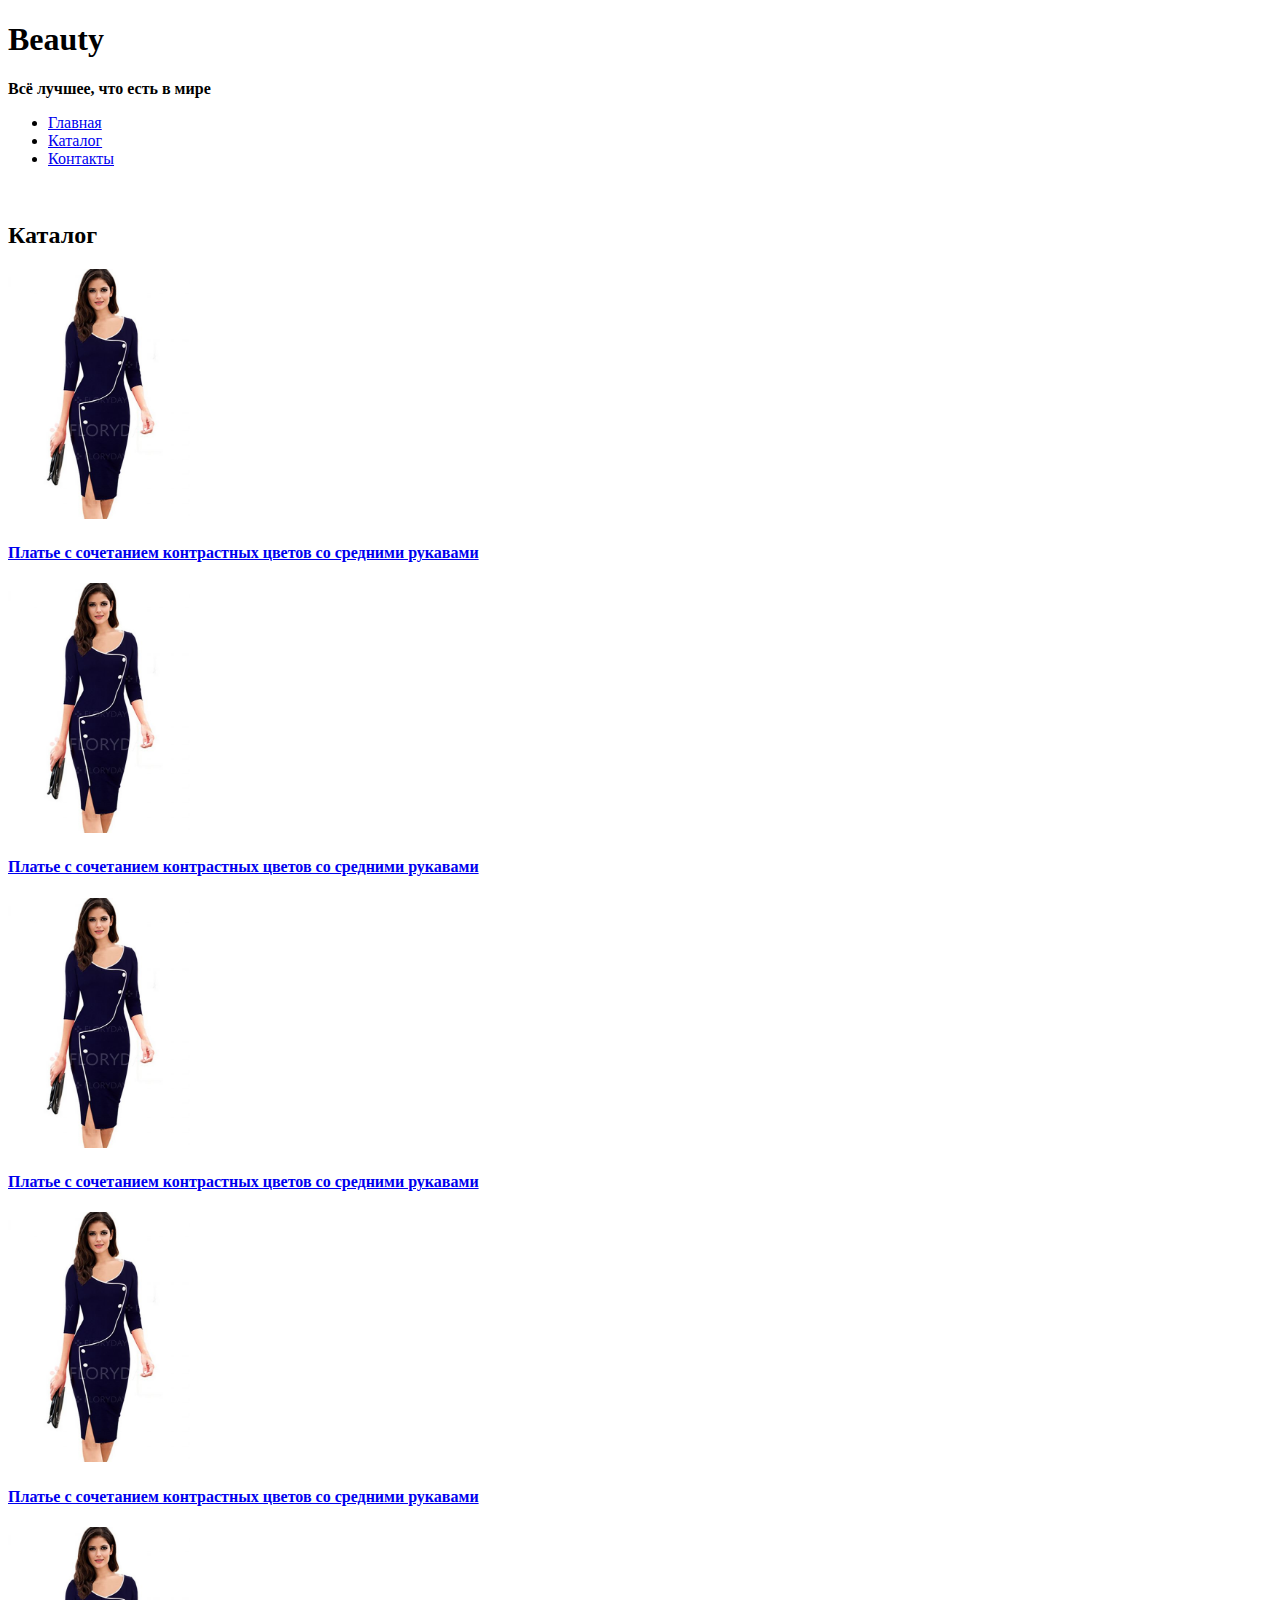
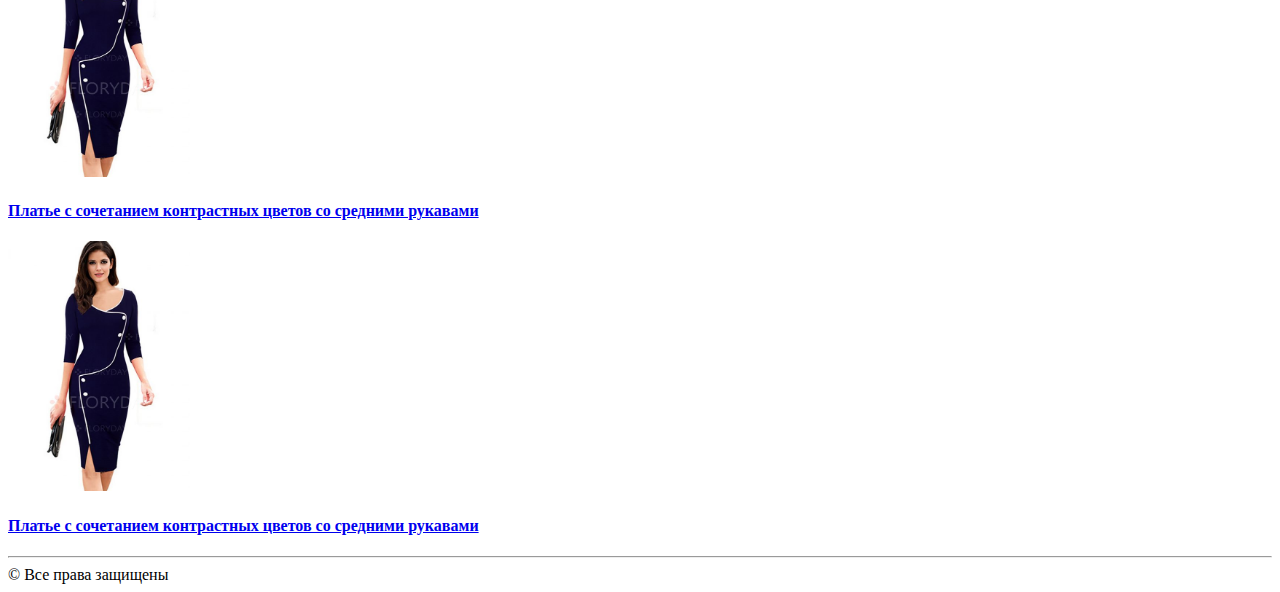
==== catalog.html @ 7d745d08 "Homework geekbrains html lesson 2" ====
<!doctype html>
<html lang="ru">
<head>
	<meta charset="UTF-8">
	<title>Beauty - Интернет магазин прекрасного!</title>
</head>
<body>
	<header>
		<h1>Beauty</h1>
		<strong>Всё лучшее, что есть в мире</strong>
		<ul>
			<li><a href="index.html">Главная</a></li>
			<li><a href="catalog.html">Каталог</a></li>
			<li><a href="contacts.html">Контакты</a></li>
		</ul>
		<br>
	</header>
	<h2>Каталог</h2>
	<div class="products">
		<div class="product">
			<a href="product.html">
				<img src="img/productName1_0.jpg"  height="250" alt="Платье с сочетанием контрастных цветов со средними рукавами" title="Платье с сочетанием контрастных цветов со средними рукавами" >
				<h4>Платье с сочетанием контрастных цветов со средними рукавами</h4>
			</a>
		</div>
		<div class="product">
			<a href="product.html">
				<img src="img/productName1_0.jpg"  height="250" alt="Платье с сочетанием контрастных цветов со средними рукавами" title="Платье с сочетанием контрастных цветов со средними рукавами" >
				<h4>Платье с сочетанием контрастных цветов со средними рукавами</h4>
			</a>
		</div>
		<div class="product">
			<a href="product.html">
				<img src="img/productName1_0.jpg"  height="250" alt="Платье с сочетанием контрастных цветов со средними рукавами" title="Платье с сочетанием контрастных цветов со средними рукавами" >
				<h4>Платье с сочетанием контрастных цветов со средними рукавами</h4>
			</a>
		</div>
		<div class="product">
			<a href="product.html">
				<img src="img/productName1_0.jpg"  height="250" alt="Платье с сочетанием контрастных цветов со средними рукавами" title="Платье с сочетанием контрастных цветов со средними рукавами" >
				<h4>Платье с сочетанием контрастных цветов со средними рукавами</h4>
			</a>
		</div>
		<div class="product">
			<a href="product.html">
				<img src="img/productName1_0.jpg"  height="250" alt="Платье с сочетанием контрастных цветов со средними рукавами" title="Платье с сочетанием контрастных цветов со средними рукавами" >
				<h4>Платье с сочетанием контрастных цветов со средними рукавами</h4>
			</a>
		</div>
		<div class="product">
			<a href="product.html">
				<img src="img/productName1_0.jpg"  height="250" alt="Платье с сочетанием контрастных цветов со средними рукавами" title="Платье с сочетанием контрастных цветов со средними рукавами" >
				<h4>Платье с сочетанием контрастных цветов со средними рукавами</h4>
			</a>
		</div>
	</div>
	
	<footer>
		<hr>
		&copy; Все права защищены
	</footer>
</body>
</html>
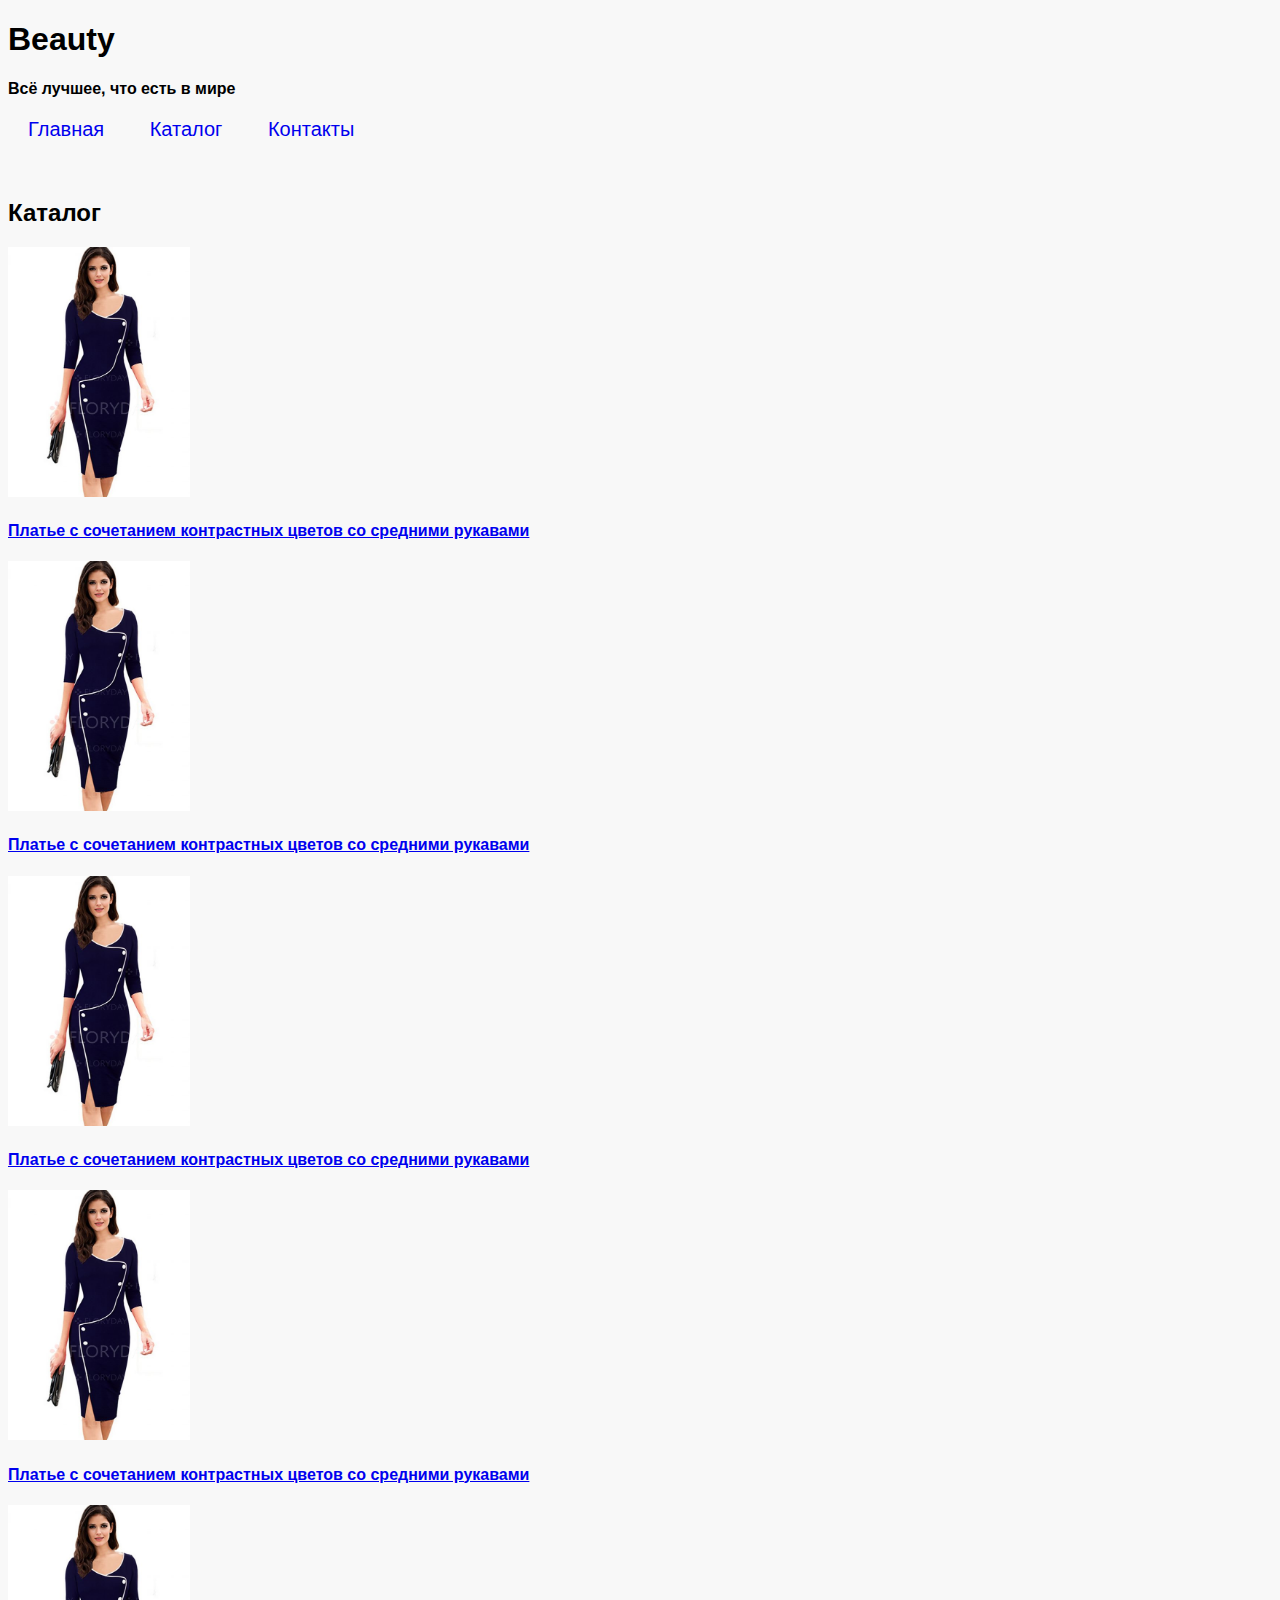
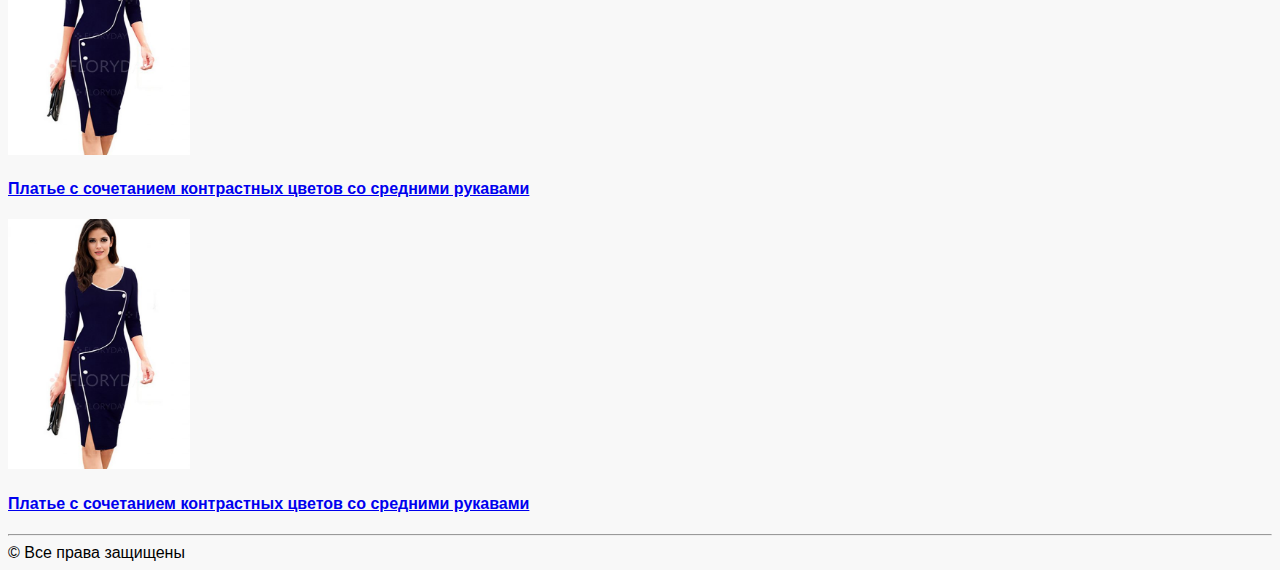
==== commit a6189f65: "Homework geekbrains html lesson 3" ====
--- a/catalog.html
+++ b/catalog.html
@@ -3,12 +3,13 @@
 <head>
 	<meta charset="UTF-8">
 	<title>Beauty - Интернет магазин прекрасного!</title>
+	<link rel="stylesheet" href="style.css">
 </head>
 <body>
 	<header>
 		<h1>Beauty</h1>
 		<strong>Всё лучшее, что есть в мире</strong>
-		<ul>
+		<ul class="menu">
 			<li><a href="index.html">Главная</a></li>
 			<li><a href="catalog.html">Каталог</a></li>
 			<li><a href="contacts.html">Контакты</a></li>
@@ -16,7 +17,7 @@
 		<br>
 	</header>
 	<h2>Каталог</h2>
-	<div class="products">
+	<div class="content products">
 		<div class="product">
 			<a href="product.html">
 				<img src="img/productName1_0.jpg"  height="250" alt="Платье с сочетанием контрастных цветов со средними рукавами" title="Платье с сочетанием контрастных цветов со средними рукавами" >
--- a/style.css
+++ b/style.css
@@ -0,0 +1,67 @@
+body{
+	background: #f8f8f8;
+	font: 1em Helvetica, Verdana, sans-serif;
+}
+h3{
+	color: black;
+	font-size: 18px;
+	font-weight: 400;
+	background-color: #eaeaea;
+}
+.menu{
+	font: 20px Helvetica, Arial, Verdana, sans-serif;
+	list-style: none;
+	margin: 0;
+	padding: 0;
+}
+.menu > li {
+	display: inline-block;
+	margin: 1em;
+}
+.menu > li > a{
+	text-decoration: none;
+}
+
+.main .slider > img {
+	height: 30em;
+}
+
+.brief > p {
+	color: #707070;
+	font-size: 14px;
+	font-style: italic;
+	line-height: 16px;
+}
+.detail_description {
+	color: #484343;
+	font-size: 16px;
+	font-weight: 400;
+	line-height: 24px;
+}
+.characteristics > ul > li{
+	list-style-type: circle;
+    font-variant-caps: petite-caps;
+    font-style: italic;
+}
+.contacts input, .contacts textarea {
+	color: #707070;
+	font-size: 18px;
+	font-style: italic;
+    width: 200px;
+    border-radius: 7px;
+    padding: 4px;
+    margin: 0 0 7px 15px;
+}
+.contacts input {
+	height: 20px;
+}
+
+.contacts textarea {
+	height: 50px;
+}
+.detail_product > a > img {
+	height: 30em;
+	border: 2px solid #707070;
+    border-radius: 5px;
+	
+}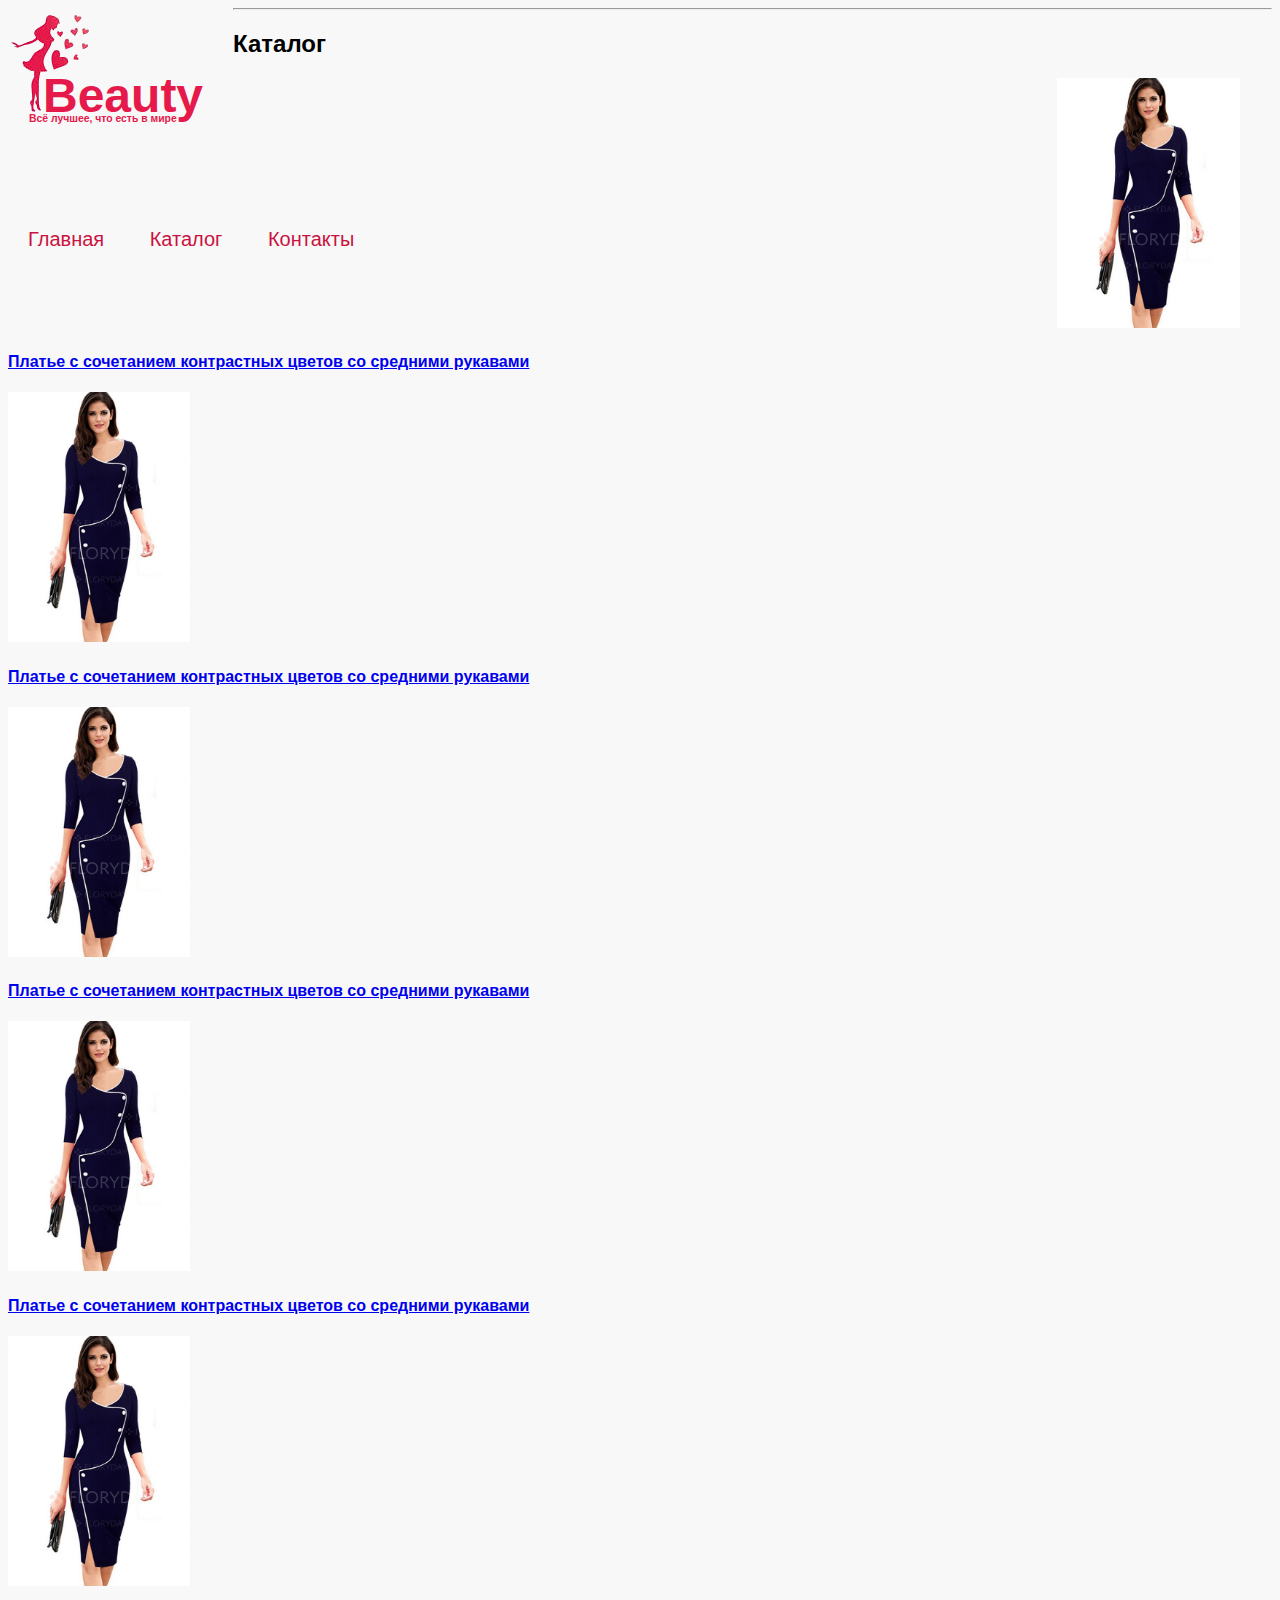
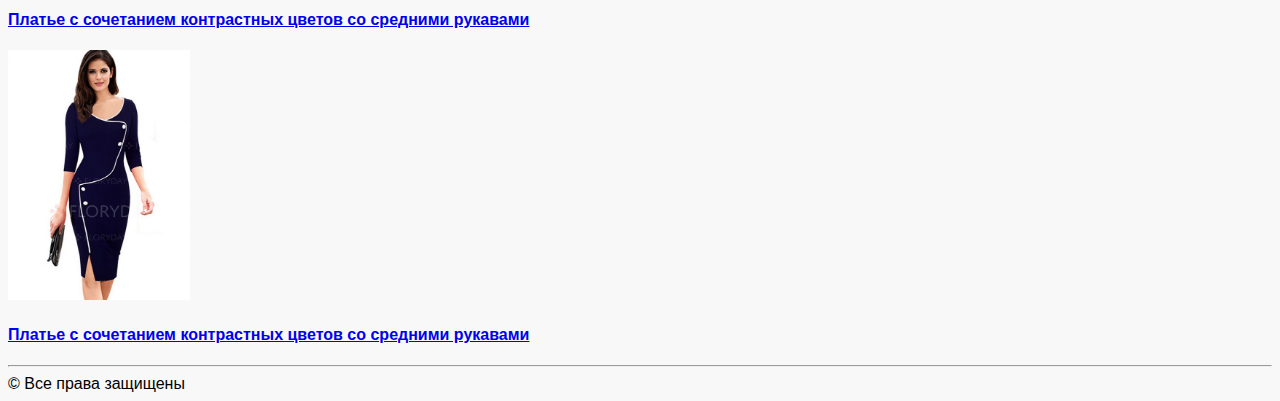
==== commit cbe5e232: "Add logo, change header and menu" ====
--- a/catalog.html
+++ b/catalog.html
@@ -7,14 +7,16 @@
 </head>
 <body>
 	<header>
-		<h1>Beauty</h1>
-		<strong>Всё лучшее, что есть в мире</strong>
+		<div class="logo">
+			<h1>Beauty</h1>
+			<strong>Всё лучшее, что есть в мире</strong>
+		</div>
 		<ul class="menu">
 			<li><a href="index.html">Главная</a></li>
 			<li><a href="catalog.html">Каталог</a></li>
 			<li><a href="contacts.html">Контакты</a></li>
 		</ul>
-		<br>
+		<hr>
 	</header>
 	<h2>Каталог</h2>
 	<div class="content products">
--- a/style.css
+++ b/style.css
@@ -2,24 +2,60 @@
 	background: #f8f8f8;
 	font: 1em Helvetica, Verdana, sans-serif;
 }
+
 h3{
 	color: black;
 	font-size: 18px;
 	font-weight: 400;
 	background-color: #eaeaea;
 }
+
+.logo {
+	background: url(img/logo2.png) no-repeat;
+	height: 125px;
+	position: relative;
+	float: left;
+    min-width: 225px;
+}
+
+.logo > h1{
+	position: absolute;
+    top: 28px;
+    left: 35px;
+    color: #e5194a;
+    font-size: 3em;
+}
+
+.logo > strong{
+	position: absolute;
+    top: 105px;
+    left: 21px;
+    color: #e5194a;
+    font-size: 0.65em;
+}
+
 .menu{
 	font: 20px Helvetica, Arial, Verdana, sans-serif;
-	list-style: none;
-	margin: 0;
-	padding: 0;
+    list-style: none;
+    margin: 95px 0 8px 0;
+    padding: 0;
+    float: left;
+    width: 83%;
 }
+
 .menu > li {
 	display: inline-block;
-	margin: 1em;
+	margin: 0 1em;
 }
+
 .menu > li > a{
 	text-decoration: none;
+	/* color:#c11942; */
+	color:#ca1340; 
+}
+
+.menu > li:hover > a{
+	color: #707070;
 }
 
 .main .slider > img {
@@ -32,17 +68,20 @@
 	font-style: italic;
 	line-height: 16px;
 }
+
 .detail_description {
 	color: #484343;
 	font-size: 16px;
 	font-weight: 400;
 	line-height: 24px;
 }
+
 .characteristics > ul > li{
 	list-style-type: circle;
     font-variant-caps: petite-caps;
     font-style: italic;
 }
+
 .contacts input, .contacts textarea {
 	color: #707070;
 	font-size: 18px;
@@ -52,6 +91,7 @@
     padding: 4px;
     margin: 0 0 7px 15px;
 }
+
 .contacts input {
 	height: 20px;
 }
@@ -59,6 +99,7 @@
 .contacts textarea {
 	height: 50px;
 }
+
 .detail_product > a > img {
 	height: 30em;
 	border: 2px solid #707070;
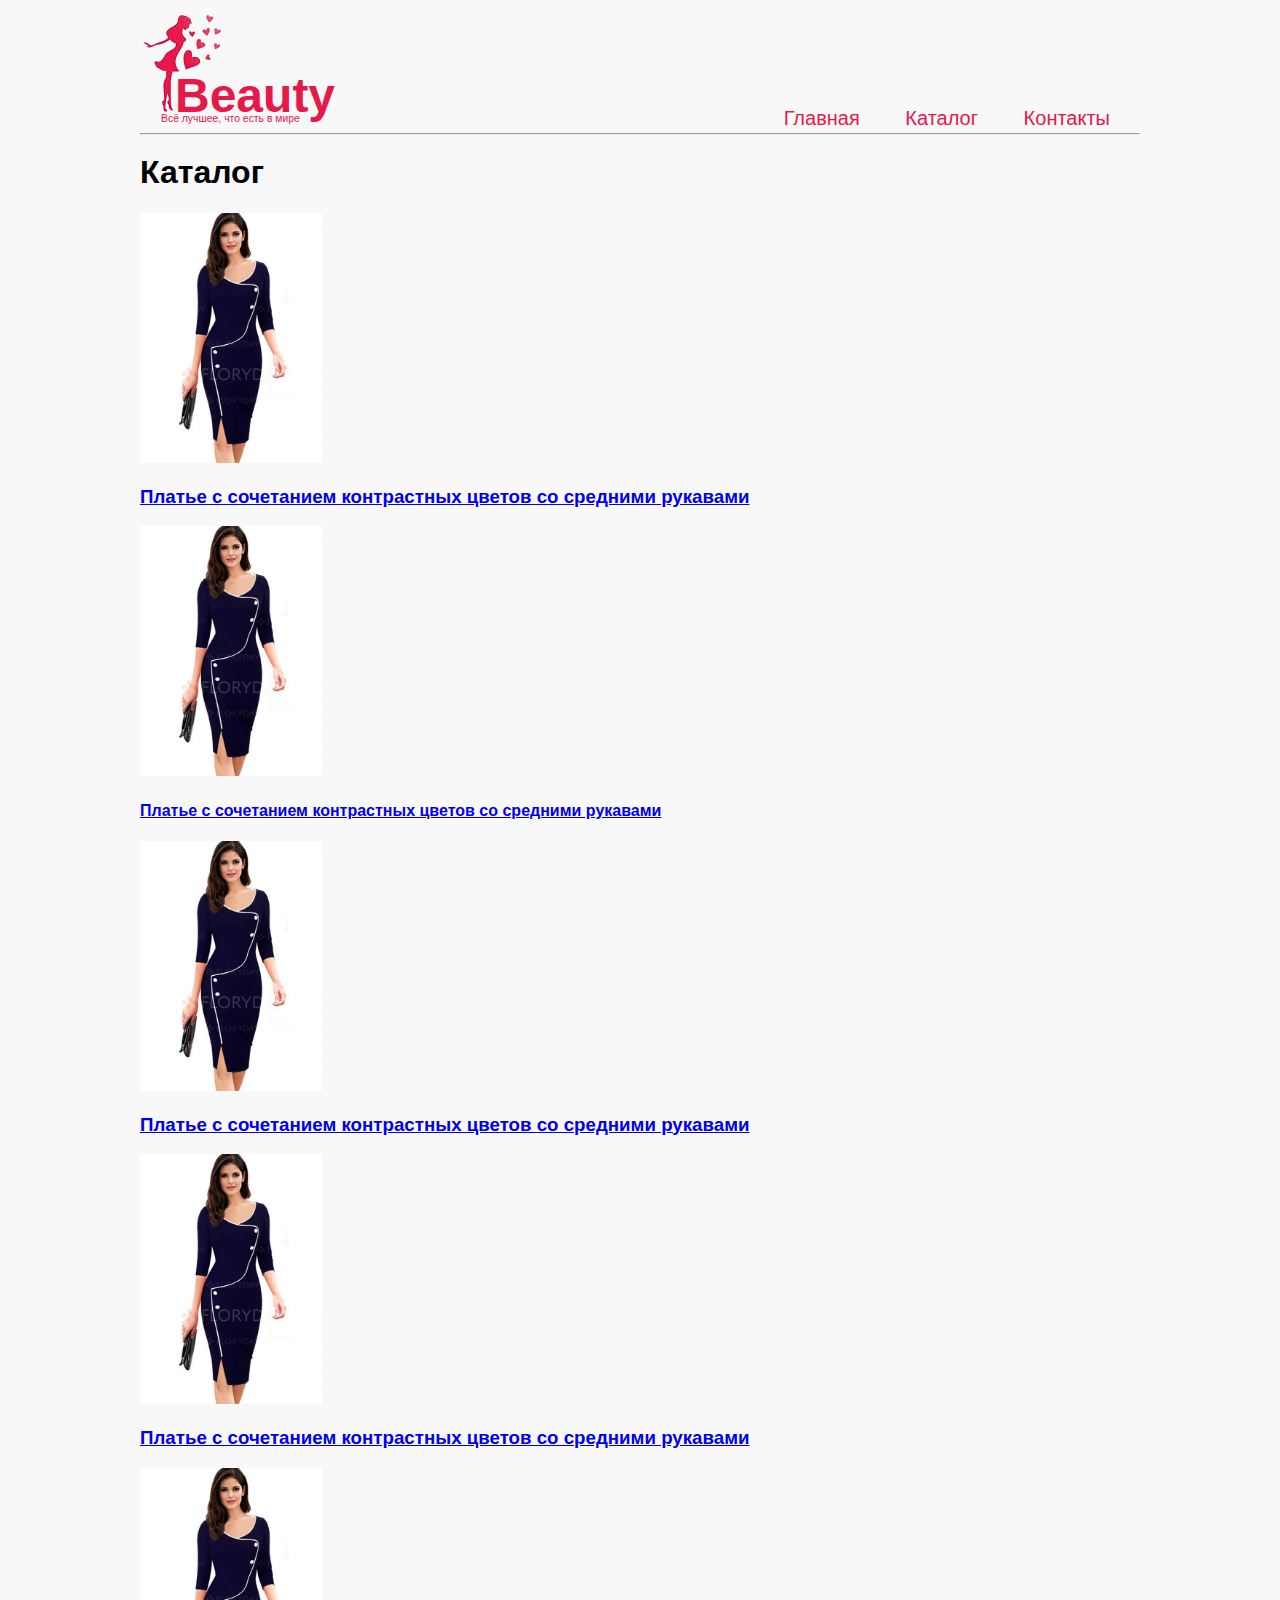
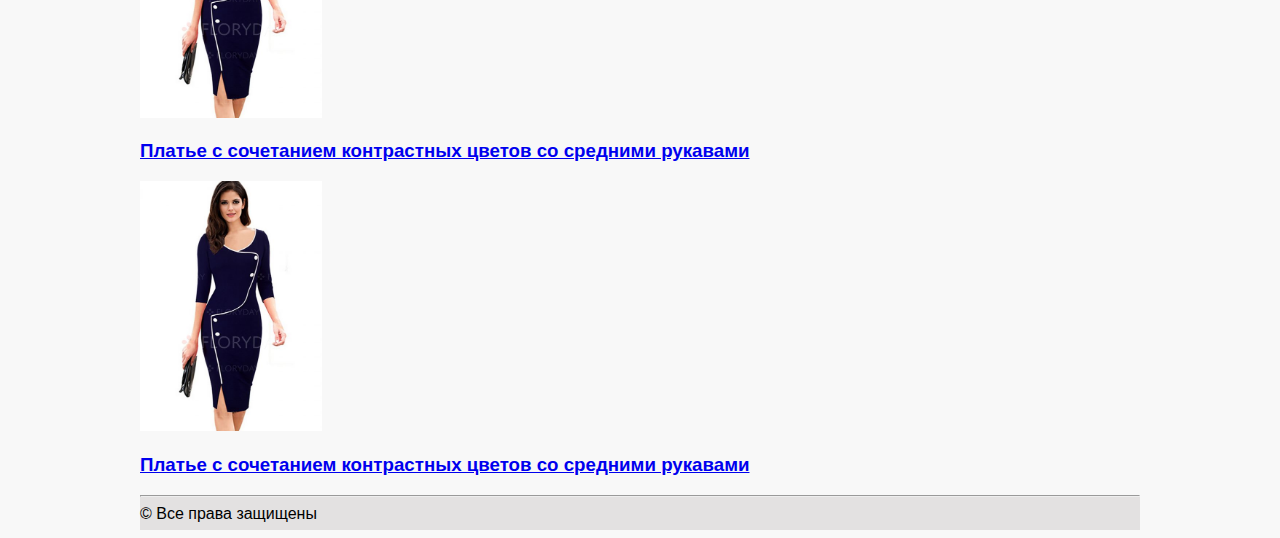
==== commit 19be141d: "Change header, footer and add container" ====
--- a/catalog.html
+++ b/catalog.html
@@ -6,61 +6,63 @@
 	<link rel="stylesheet" href="style.css">
 </head>
 <body>
-	<header>
-		<div class="logo">
-			<h1>Beauty</h1>
-			<strong>Всё лучшее, что есть в мире</strong>
+	<div class="container">
+		<header>
+			<div class="logo">
+				<div class="companyName">Beauty</div>
+				<div class="slogan">Всё лучшее, что есть в мире</div>
+			</div>
+			<ul class="menu">
+				<li><a href="index.html">Главная</a></li>
+				<li><a href="catalog.html">Каталог</a></li>
+				<li><a href="contacts.html">Контакты</a></li>
+			</ul>
+			<hr>
+		</header>
+		<h1>Каталог</h1>
+		<div class="content products">
+			<div class="product">
+				<a href="product.html">
+					<img src="img/productName1_0.jpg"  height="250" alt="Платье с сочетанием контрастных цветов со средними рукавами" title="Платье с сочетанием контрастных цветов со средними рукавами" >
+					<h3>Платье с сочетанием контрастных цветов со средними рукавами</h3>
+				</a>
+			</div>
+			<div class="product">
+				<a href="product.html">
+					<img src="img/productName1_0.jpg"  height="250" alt="Платье с сочетанием контрастных цветов со средними рукавами" title="Платье с сочетанием контрастных цветов со средними рукавами" >
+					<h4>Платье с сочетанием контрастных цветов со средними рукавами</h3>
+				</a>
+			</div>
+			<div class="product">
+				<a href="product.html">
+					<img src="img/productName1_0.jpg"  height="250" alt="Платье с сочетанием контрастных цветов со средними рукавами" title="Платье с сочетанием контрастных цветов со средними рукавами" >
+					<h3>Платье с сочетанием контрастных цветов со средними рукавами</h3>
+				</a>
+			</div>
+			<div class="product">
+				<a href="product.html">
+					<img src="img/productName1_0.jpg"  height="250" alt="Платье с сочетанием контрастных цветов со средними рукавами" title="Платье с сочетанием контрастных цветов со средними рукавами" >
+					<h3>Платье с сочетанием контрастных цветов со средними рукавами</h3>
+				</a>
+			</div>
+			<div class="product">
+				<a href="product.html">
+					<img src="img/productName1_0.jpg"  height="250" alt="Платье с сочетанием контрастных цветов со средними рукавами" title="Платье с сочетанием контрастных цветов со средними рукавами" >
+					<h3>Платье с сочетанием контрастных цветов со средними рукавами</h3>
+				</a>
+			</div>
+			<div class="product">
+				<a href="product.html">
+					<img src="img/productName1_0.jpg"  height="250" alt="Платье с сочетанием контрастных цветов со средними рукавами" title="Платье с сочетанием контрастных цветов со средними рукавами" >
+					<h3>Платье с сочетанием контрастных цветов со средними рукавами</h3>
+				</a>
+			</div>
 		</div>
-		<ul class="menu">
-			<li><a href="index.html">Главная</a></li>
-			<li><a href="catalog.html">Каталог</a></li>
-			<li><a href="contacts.html">Контакты</a></li>
-		</ul>
-		<hr>
-	</header>
-	<h2>Каталог</h2>
-	<div class="content products">
-		<div class="product">
-			<a href="product.html">
-				<img src="img/productName1_0.jpg"  height="250" alt="Платье с сочетанием контрастных цветов со средними рукавами" title="Платье с сочетанием контрастных цветов со средними рукавами" >
-				<h4>Платье с сочетанием контрастных цветов со средними рукавами</h4>
-			</a>
-		</div>
-		<div class="product">
-			<a href="product.html">
-				<img src="img/productName1_0.jpg"  height="250" alt="Платье с сочетанием контрастных цветов со средними рукавами" title="Платье с сочетанием контрастных цветов со средними рукавами" >
-				<h4>Платье с сочетанием контрастных цветов со средними рукавами</h4>
-			</a>
-		</div>
-		<div class="product">
-			<a href="product.html">
-				<img src="img/productName1_0.jpg"  height="250" alt="Платье с сочетанием контрастных цветов со средними рукавами" title="Платье с сочетанием контрастных цветов со средними рукавами" >
-				<h4>Платье с сочетанием контрастных цветов со средними рукавами</h4>
-			</a>
-		</div>
-		<div class="product">
-			<a href="product.html">
-				<img src="img/productName1_0.jpg"  height="250" alt="Платье с сочетанием контрастных цветов со средними рукавами" title="Платье с сочетанием контрастных цветов со средними рукавами" >
-				<h4>Платье с сочетанием контрастных цветов со средними рукавами</h4>
-			</a>
-		</div>
-		<div class="product">
-			<a href="product.html">
-				<img src="img/productName1_0.jpg"  height="250" alt="Платье с сочетанием контрастных цветов со средними рукавами" title="Платье с сочетанием контрастных цветов со средними рукавами" >
-				<h4>Платье с сочетанием контрастных цветов со средними рукавами</h4>
-			</a>
-		</div>
-		<div class="product">
-			<a href="product.html">
-				<img src="img/productName1_0.jpg"  height="250" alt="Платье с сочетанием контрастных цветов со средними рукавами" title="Платье с сочетанием контрастных цветов со средними рукавами" >
-				<h4>Платье с сочетанием контрастных цветов со средними рукавами</h4>
-			</a>
-		</div>
+		
+		<footer>
+			<hr>
+			&copy; Все права защищены
+		</footer>
 	</div>
-	
-	<footer>
-		<hr>
-		&copy; Все права защищены
-	</footer>
 </body>
 </html>--- a/style.css
+++ b/style.css
@@ -3,13 +3,33 @@
 	font: 1em Helvetica, Verdana, sans-serif;
 }
 
-h3{
+h2{
 	color: black;
 	font-size: 18px;
 	font-weight: 400;
 	background-color: #eaeaea;
 }
 
+table {
+	border-collapse: collapse;
+}
+
+td, th {
+	border: 1px solid black;
+}
+
+.container {
+	max-width: 1000px;
+    min-width: 720px;
+    margin: 0 auto;
+}
+.container > header {
+	height: 125px;
+    position: relative;
+}
+.container > header > hr {
+	clear: both;
+}
 .logo {
 	background: url(img/logo2.png) no-repeat;
 	height: 125px;
@@ -18,15 +38,16 @@
     min-width: 225px;
 }
 
-.logo > h1{
+.logo > .companyName{
 	position: absolute;
-    top: 28px;
+    top: 60px;
     left: 35px;
     color: #e5194a;
     font-size: 3em;
+    font-weight: bold;
 }
 
-.logo > strong{
+.logo > .slogan{
 	position: absolute;
     top: 105px;
     left: 21px;
@@ -37,10 +58,10 @@
 .menu{
 	font: 20px Helvetica, Arial, Verdana, sans-serif;
     list-style: none;
-    margin: 95px 0 8px 0;
-    padding: 0;
-    float: left;
-    width: 83%;
+    position: absolute;
+    right: 10px;
+    bottom: 0px;
+    margin: 0 0 3px;
 }
 
 .menu > li {
@@ -51,11 +72,23 @@
 .menu > li > a{
 	text-decoration: none;
 	/* color:#c11942; */
-	color:#ca1340; 
+	/* color:#ca1340;  */
+	color: #e5194a;
 }
 
 .menu > li:hover > a{
 	color: #707070;
+}
+
+.container footer {
+	height: 35px;
+    background: #dedcdcd4;
+	position: relative;
+}
+
+footer .copyright {
+	position: absolute;
+    right: 10px;
 }
 
 .main .slider > img {
@@ -77,9 +110,11 @@
 }
 
 .characteristics > ul > li{
-	list-style-type: circle;
+	list-style-type: none;
     font-variant-caps: petite-caps;
     font-style: italic;
+    background: url(img/heart.png) no-repeat;
+    padding: 0 0 0 15px;
 }
 
 .contacts input, .contacts textarea {
@@ -92,17 +127,49 @@
     margin: 0 0 7px 15px;
 }
 
+.contacts #email:focus{
+	color: #e5194a;
+	background-color: #eaeaea;
+}
+
 .contacts input {
 	height: 20px;
+	text-transform: capitalize;
 }
 
 .contacts textarea {
 	height: 50px;
 }
 
-.detail_product > a > img {
+.detail_product p:first-letter {
+	color: #e5194a;
+	font-size: 2em;
+}
+
+.detail_product .mainImg img:hover {
+	border-color: transparent;
+}
+
+.detail_product .mainImg img {
 	height: 30em;
 	border: 2px solid #707070;
     border-radius: 5px;
 	
+}
+
+.detail_product .previews{
+	margin: 0;
+    padding: 0;
+}
+
+.detail_product .previews li{
+	list-style-type: none;
+	display: inline-block;
+}
+
+.detail_product .previews img{
+	    width: 7em;
+    height: 7em;
+    border: 1px solid #707070;
+    border-radius: 5px;
 }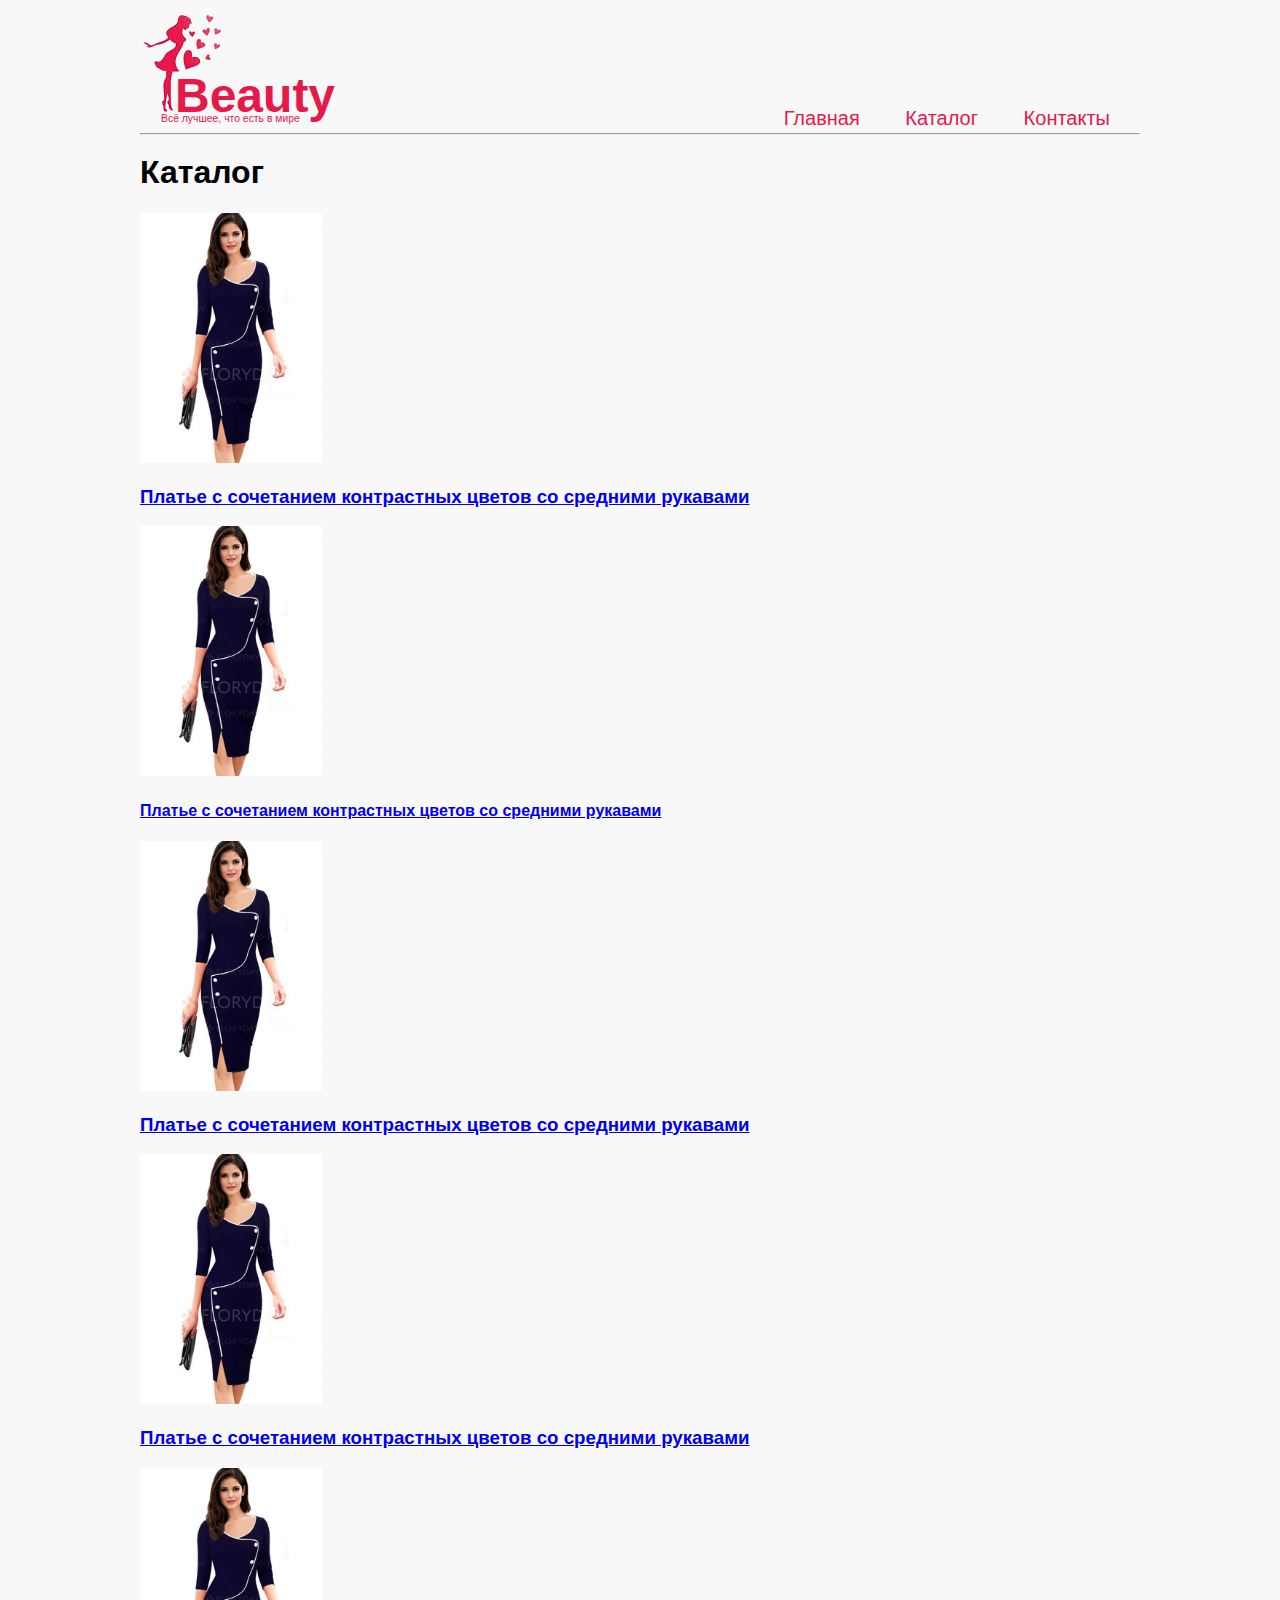
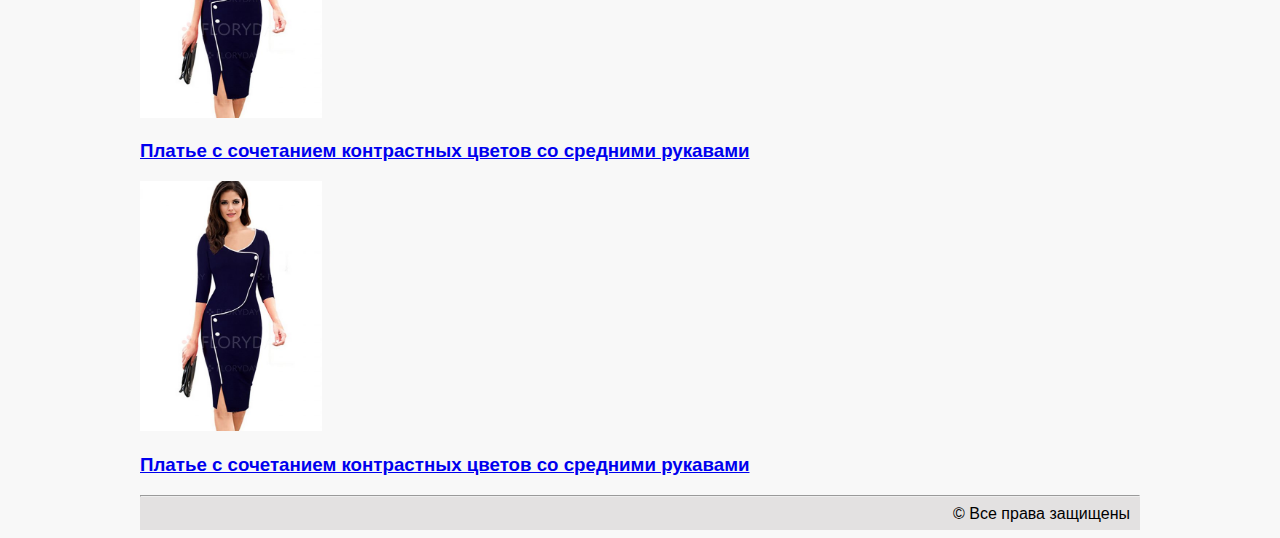
==== commit e8b829cc: "Change footer on all pages" ====
--- a/catalog.html
+++ b/catalog.html
@@ -61,7 +61,7 @@
 		
 		<footer>
 			<hr>
-			&copy; Все права защищены
+			<div class="copyright">&copy; Все права защищены</div>
 		</footer>
 	</div>
 </body>
